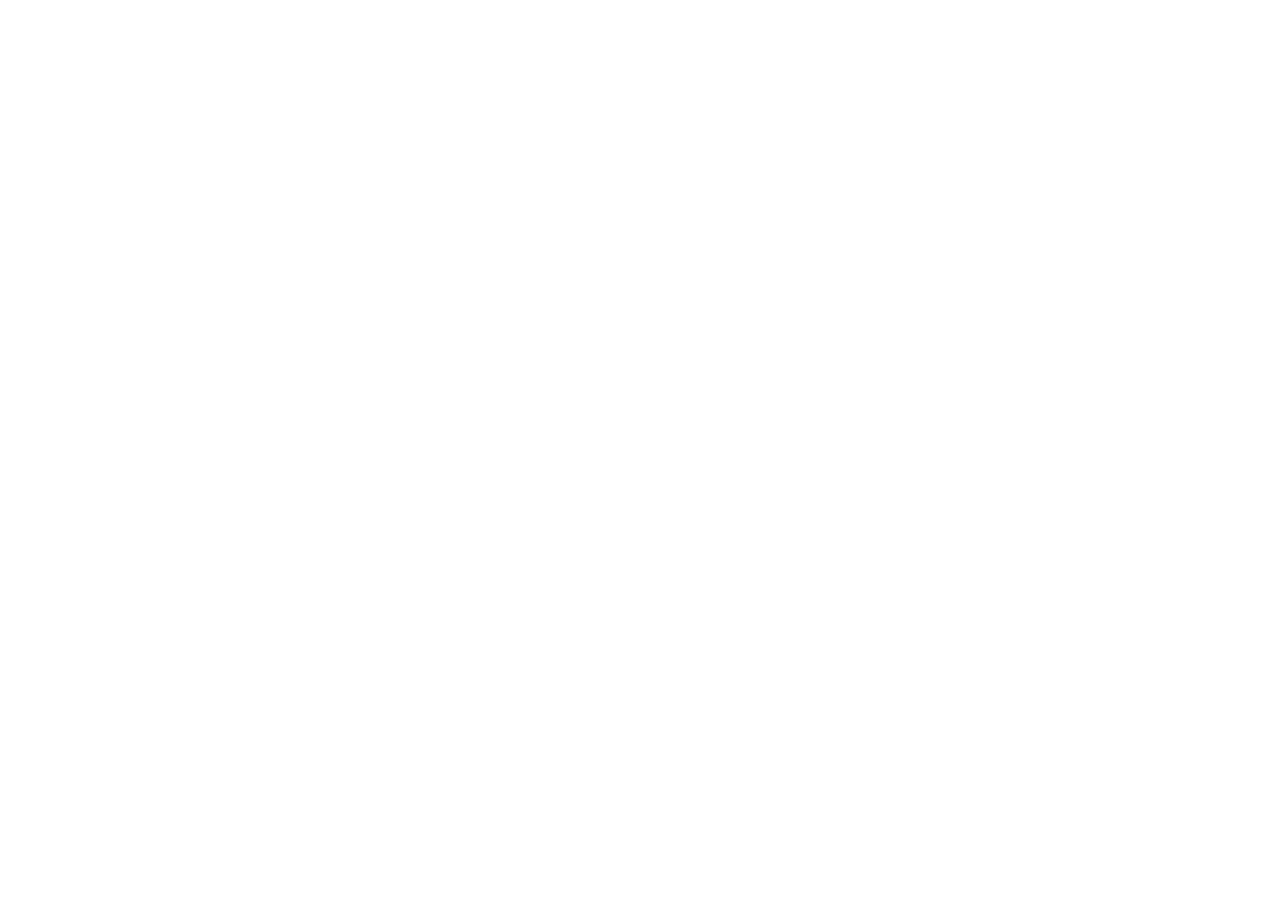
==== index.html @ 3cf6f7e4 "js em andamento - metodo GET concluido" ====
<!DOCTYPE html>
<html lang="en">
<head>
    <meta charset="UTF-8">
    <meta http-equiv="X-UA-Compatible" content="IE=edge">
    <meta name="viewport" content="width=device-width, initial-scale=1.0">
    <title>Document</title>
</head>
<body>
    <di class="container">

    </di>

    <script>

        fetch('https://rickandmortyapi.com/api/character', {
            method: 'GET'
        })
        .then(response => response.json())
        .then(function (json){
            var container = document.querySelector('.container')
            json.results.map(function(results){
                container.innerHTML += 
                `<div> <img src=`+results.image +`></div><br>
                <strong>`+results.name+` </strong><br>
                <span>`+results.species+` </span><br>
                <i>`+results.status+` </i><br>
                <hr>`
                
                
            })
        })
        
      
       
         


    </script>
</body>
</html>
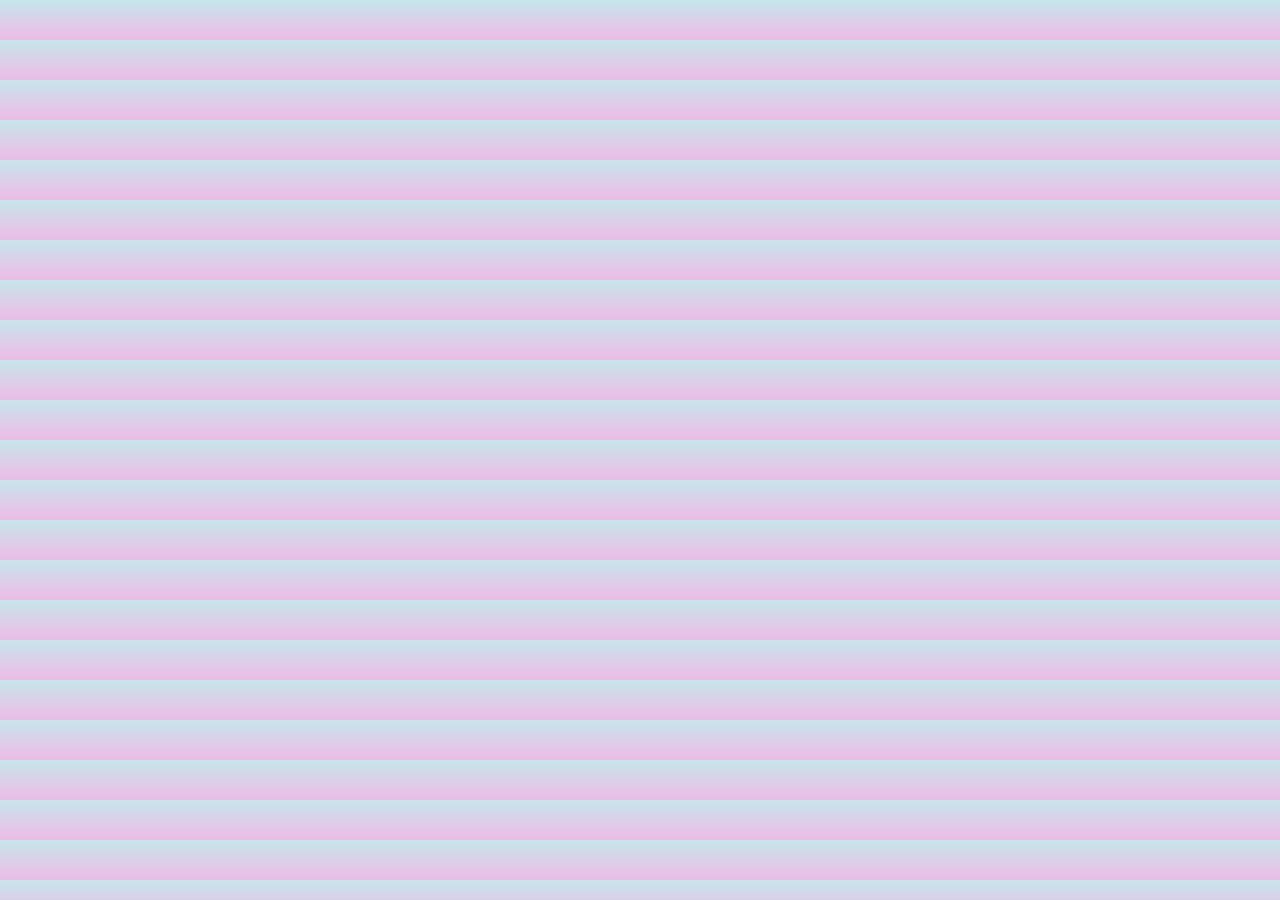
==== commit 8e77b098: "estilo em andamento" ====
--- a/index.html
+++ b/index.html
@@ -5,37 +5,16 @@
     <meta http-equiv="X-UA-Compatible" content="IE=edge">
     <meta name="viewport" content="width=device-width, initial-scale=1.0">
     <title>Document</title>
+    <link rel="stylesheet" href="style.css">
 </head>
 <body>
+
+
     <di class="container">
 
     </di>
 
-    <script>
 
-        fetch('https://rickandmortyapi.com/api/character', {
-            method: 'GET'
-        })
-        .then(response => response.json())
-        .then(function (json){
-            var container = document.querySelector('.container')
-            json.results.map(function(results){
-                container.innerHTML += 
-                `<div> <img src=`+results.image +`></div><br>
-                <strong>`+results.name+` </strong><br>
-                <span>`+results.species+` </span><br>
-                <i>`+results.status+` </i><br>
-                <hr>`
-                
-                
-            })
-        })
-        
-      
-       
-         
-
-
-    </script>
+<script src="script.js"></script>
 </body>
 </html>--- a/style.css
+++ b/style.css
@@ -0,0 +1,29 @@
+body{
+    background: #EFEFBB;
+	background: linear-gradient(rgb(197, 230, 236), rgb(239, 187, 230));
+	color: white;
+	margin-left: 50px;
+	font-family: rubik;
+}
+.container{
+   
+    display: grid;
+	grid-template-columns: repeat(auto-fit, minmax(320px, 1fr));
+	grid-gap: 20px;
+    justify-content: space-around;
+    margin-top: 20px;
+    margin-bottom: 20px;
+   
+}
+.card{
+    width: 320px;
+    height: 100%;
+    position: relative;
+    background: linear-gradient(rgb(127, 214, 230), rgb(213, 144, 201));
+	color: white;
+    border-radius: 15px;
+}
+
+
+
+
